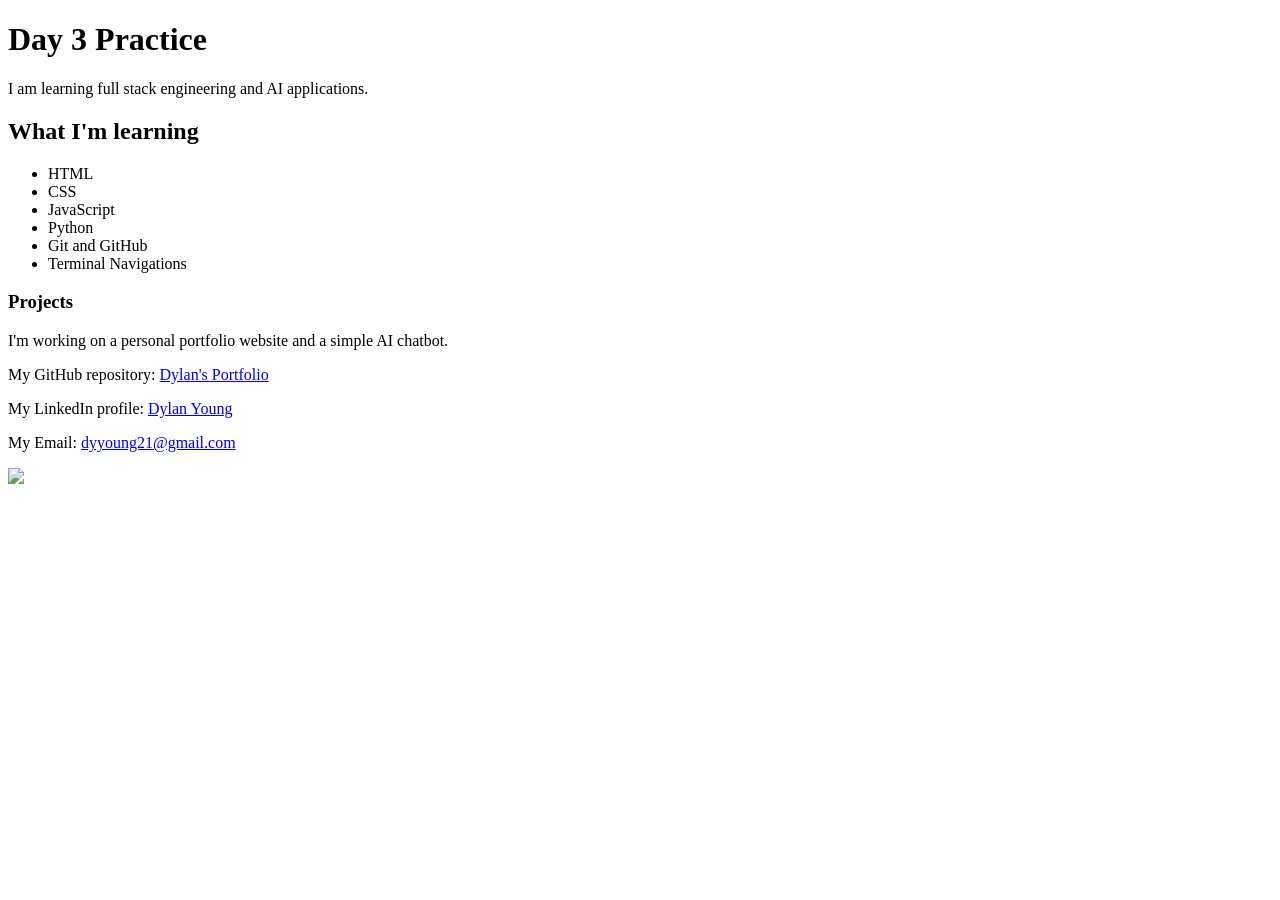
==== practice/day3.html @ a2cf25da "Day 3 HTML page" ====
<!DOCTYPE html>
<html>
<head>
  <title>Dylan's Engineering Journey</title>
</head>
<body>
  <h1>Day 3 Practice</h1>
  <p>I am learning full stack engineering and AI applications.</p>
  <h2> What I'm learning</h2>
    <ul>
        <li>HTML</li>
        <li>CSS</li>
        <li>JavaScript</li>
        <li>Python</li>
        <li>Git and GitHub</li>
        <li>Terminal Navigations</li>
    </ul>
    <h3>Projects</h3>
    <p>I'm working on a personal portfolio website and a simple AI chatbot.</p>
    <p>My GitHub repository: <a href="https://github.com/dylanyoung-art/ai-engineer-journey">Dylan's Portfolio</a></p>
    <p>My LinkedIn profile: <a href="https://www.linkedin.com/in/dylanyoung-art">Dylan Young</a></p>
    <p>My Email: <a href="mailto:dyyoung21@gmail.com">dyyoung21@gmail.com</a></p>
    <img src="https://picsum.photos/300">
</body>
</html>
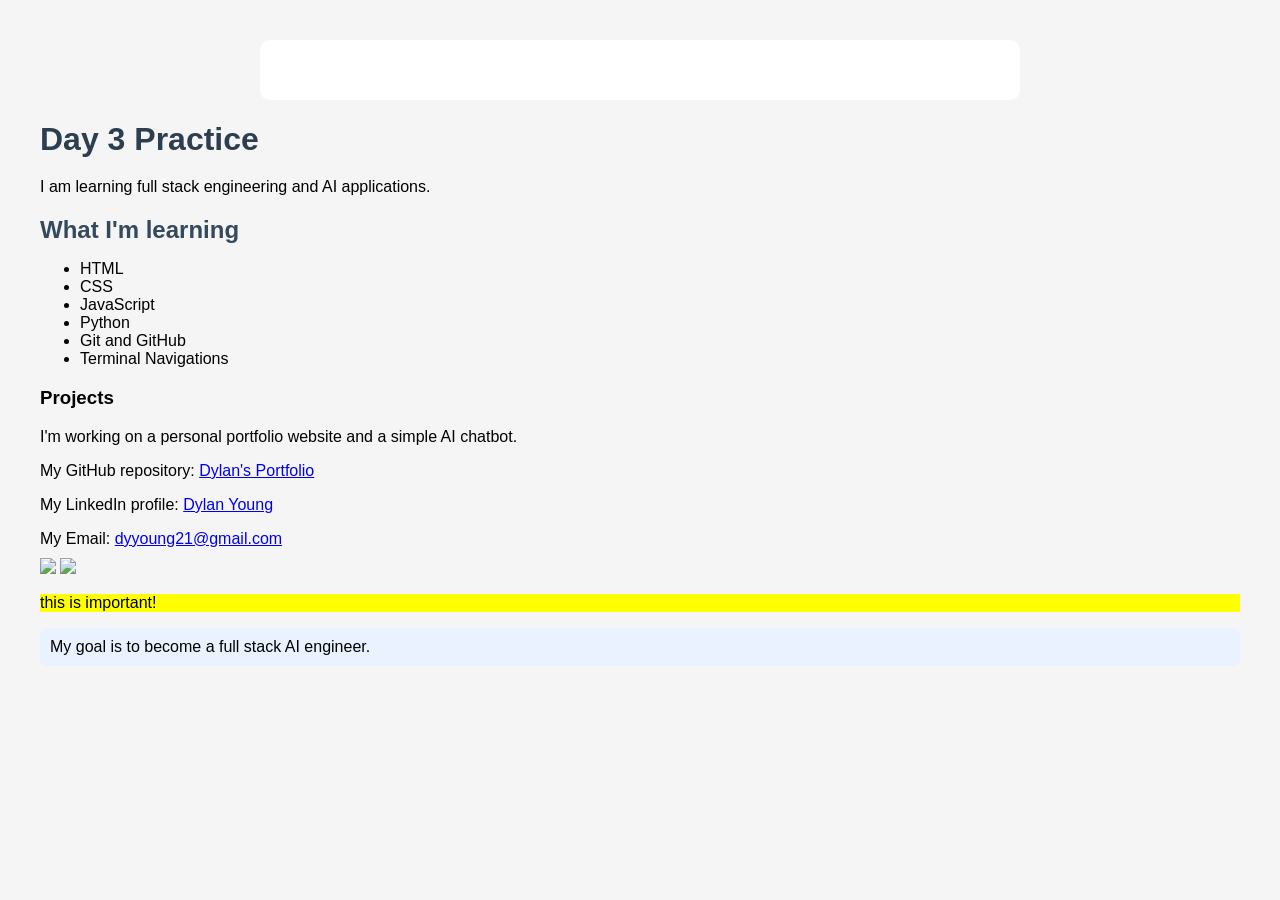
==== commit 4d5d4fcd: "day 4 - CSS styling" ====
--- a/practice/day3.html
+++ b/practice/day3.html
@@ -2,8 +2,10 @@
 <html>
 <head>
   <title>Dylan's Engineering Journey</title>
+  <link rel="stylesheet" href="style.css">
 </head>
 <body>
+    <div class="container"></div>
   <h1>Day 3 Practice</h1>
   <p>I am learning full stack engineering and AI applications.</p>
   <h2> What I'm learning</h2>
@@ -21,5 +23,11 @@
     <p>My LinkedIn profile: <a href="https://www.linkedin.com/in/dylanyoung-art">Dylan Young</a></p>
     <p>My Email: <a href="mailto:dyyoung21@gmail.com">dyyoung21@gmail.com</a></p>
     <img src="https://picsum.photos/300">
+    <img src="https://picsum.photos/301">
+<p class="highlight"> this is important!</p>
+<p class="goal">
+My goal is to become a full stack AI engineer. 
+</p>
+</div>
 </body>
 </html>
--- a/practice/style.css
+++ b/practice/style.css
@@ -0,0 +1,33 @@
+body {
+    font-family: Arial;
+    background-color: #f5f5f5;
+    margin: 40px;
+}
+
+h1 {
+    color: #2c3e50;
+    margin-bottom: 20px;
+}
+h2 {
+    color: #34495e;
+    margin-bottom: 10px;
+}
+p {
+    font-size: 16px;
+    margin-bottom: 10px;
+}
+.highlight {
+    background-color: yellow;
+}
+.goal {
+    background-color: #eaf2ff;
+    padding: 10px;
+    border-radius: 6px;
+}
+.container {
+    background: white;
+    padding: 30px;
+    max-width: 700px;
+    margin: auto;
+    border-radius: 10px;
+}
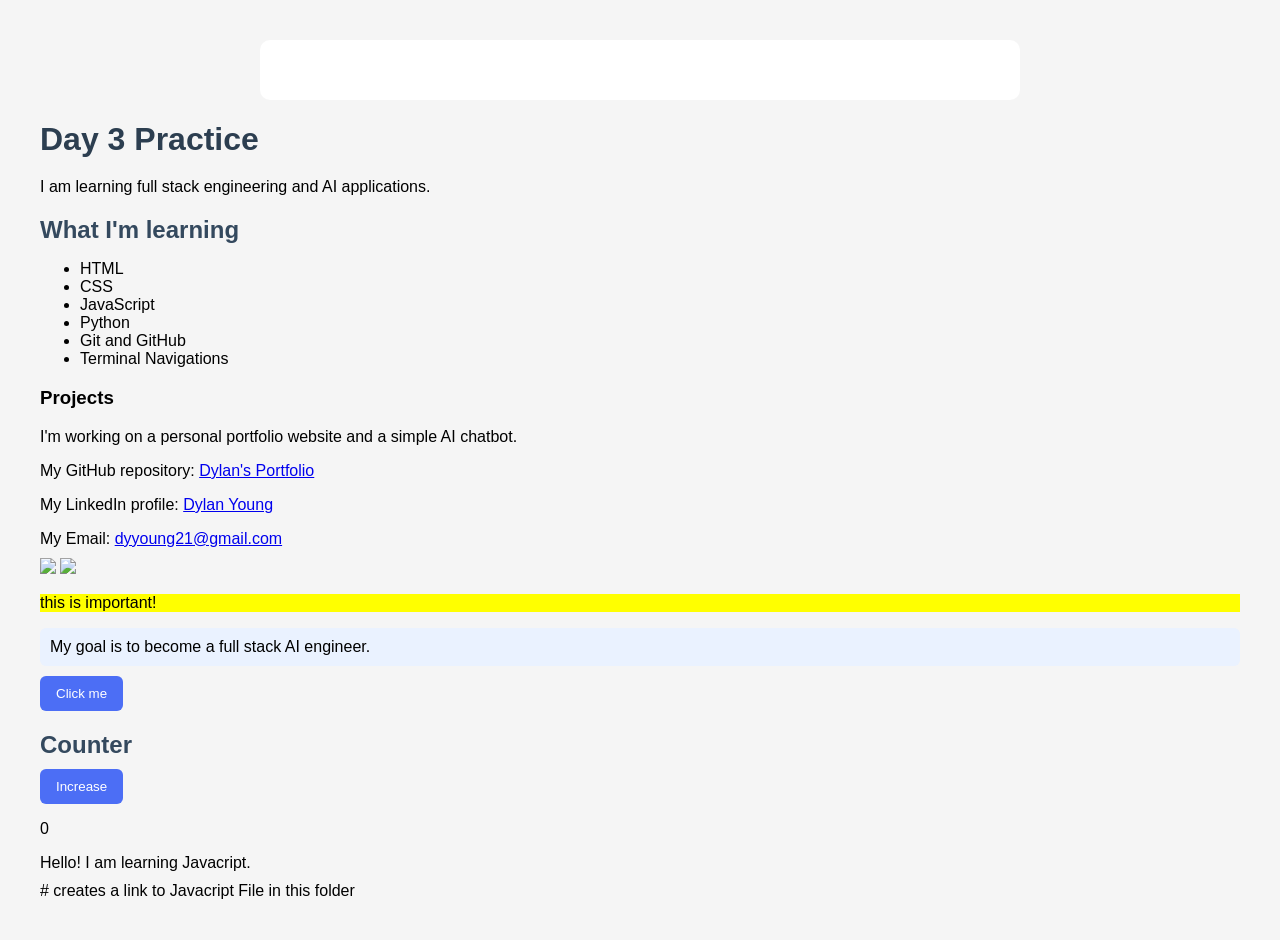
==== commit 305020ca: "Javascript" ====
--- a/practice/day3.html
+++ b/practice/day3.html
@@ -28,6 +28,18 @@
 <p class="goal">
 My goal is to become a full stack AI engineer. 
 </p>
+<button id="changeTextButton">
+    Click me
+</button>
+<h2>Counter</h2>
+    <button id="increaseButton">Increase</button>
+    <p id="count">0</p>
+<p id="message">
+    Hello! I am learning Javacript.
+</p>
 </div>
+
+# creates a link to Javacript File in this folder
+<script src="script.js"></script>
 </body>
 </html>
--- a/practice/style.css
+++ b/practice/style.css
@@ -30,4 +30,17 @@
     max-width: 700px;
     margin: auto;
     border-radius: 10px;
+}
+
+button {
+  padding: 10px 16px;
+  border: none;
+  background-color: #4c6ef5;
+  color: white;
+  border-radius: 6px;
+  cursor: pointer;
+}
+
+button:hover {
+  background-color: #3b5bdb;
 }
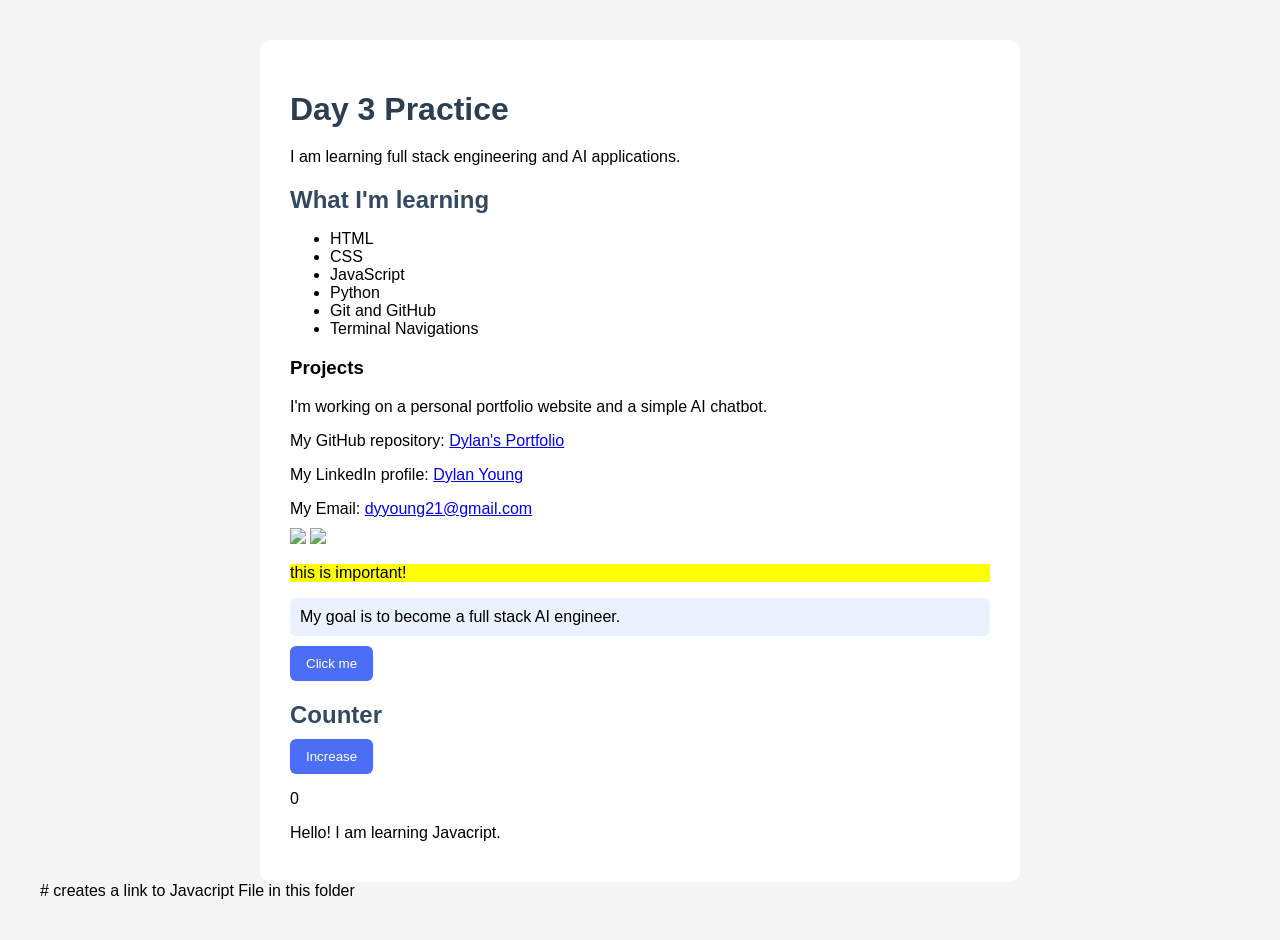
==== commit 588ec0c2: "Day 6 Java & to-do list app" ====
--- a/practice/day3.html
+++ b/practice/day3.html
@@ -5,7 +5,7 @@
   <link rel="stylesheet" href="style.css">
 </head>
 <body>
-    <div class="container"></div>
+    <div class="container">
   <h1>Day 3 Practice</h1>
   <p>I am learning full stack engineering and AI applications.</p>
   <h2> What I'm learning</h2>
